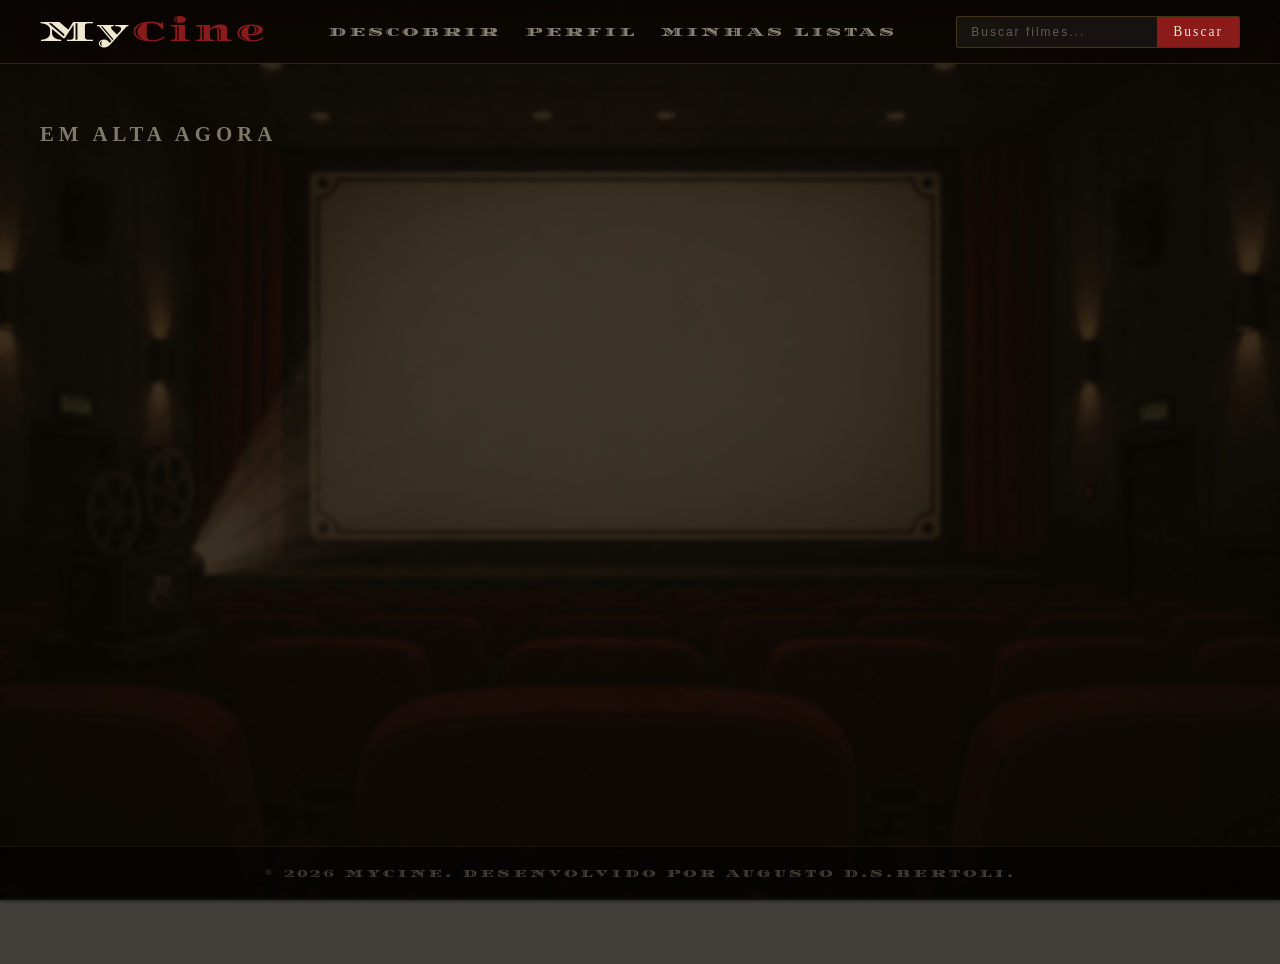
==== Detalhes/detalhes.html @ 59900bcd "Add files via upload" ====
<!DOCTYPE html>
<html lang="pt-br">
<head>
    <meta charset="UTF-8">
    <meta name="viewport" content="width=device-width, initial-scale=1.0">
    <link rel="stylesheet" href="../style.css">
    <title>MyCine - Detalhes</title>
</head>
<body class="page-detalhes">

    <header>
        <div class="logo">My<span>Cine</span></div>
        <nav class="menu">
            <a href="../Home/home.html">Descobrir</a>
            <a href="../Perfil/perfil.html">Perfil</a>
            <a href="../Lista/lista.html">Minhas Listas</a>
        </nav>
        <button class="btn-voltar" onclick="history.back()">← Voltar</button>
    </header>

    <main id="detalhes-main">

        <!-- backdrop -->
        <div class="backdrop" id="backdrop"></div>

        <!-- conteúdo principal -->
        <div class="detalhes-container">

            <div class="poster-wrap">
                <img id="poster" src="" alt="Poster"/>
            </div>

            <div class="info-wrap">
                <h1 id="titulo"></h1>
                <p id="tagline"></p>

                <div class="chips" id="chips"></div>
                <div class="generos" id="generos"></div>

                <p class="overview" id="overview"></p>

                <div class="acoes">
                    <button class="btn-fav" id="btn-fav">🤍 Favoritar</button>
                    <button class="btn-assistido" id="btn-assistido">✅ Marcar como assistido</button>
                    <button class="btn-lista" id="btn-lista">➕ Adicionar à lista</button>
                </div>

                <!-- onde assistir -->
                <div class="onde-assistir" id="onde-assistir">
                    <h3>Onde Assistir no Brasil</h3>
                    <div class="providers" id="providers"></div>
                </div>
            </div>
        </div>

        <!-- elenco -->
        <div class="elenco-section">
            <h2 class="section-title">Elenco Principal</h2>
            <div class="elenco-grid" id="elenco"></div>
        </div>

        <!-- similares -->
        <div class="similares-section">
            <h2 class="section-title">Filmes Similares</h2>
            <div class="similares-grid" id="similares"></div>
        </div>

    </main>

    <footer>
        <p>© 2026 MyCine. Desenvolvido por Augusto D.S.Bertoli.</p>
    </footer>

    <script src="detalhes.js"></script>
</body>
</html>
---- style.css ----
@import url('https://fonts.googleapis.com/css2?family=Boogaloo&family=Diplomata&display=swap');
@import url("./Cadastro/login.css");
@import url("./Home/home.css");
@import url("./Detalhes/detalhes.css");

:root {
    --cor-fundo: #0d0905;
    --cor-principal: #8b1a1a;
    --cor-texto: #f0e8d0;
}

* {
    margin: 0;
    padding: 0;
    box-sizing: border-box;
    font-family: 'Diplomata', cursive;
}

footer {
    position: fixed;
    bottom: 0;
    width: 100%;
    background-color: rgba(0, 0, 0, 0.5);
    color: rgba(240, 232, 208, 0.8);
    text-align: center;
    padding: 10px 0;
    font-size: 0.75rem;
    letter-spacing: 3px;
    text-transform: uppercase;
}
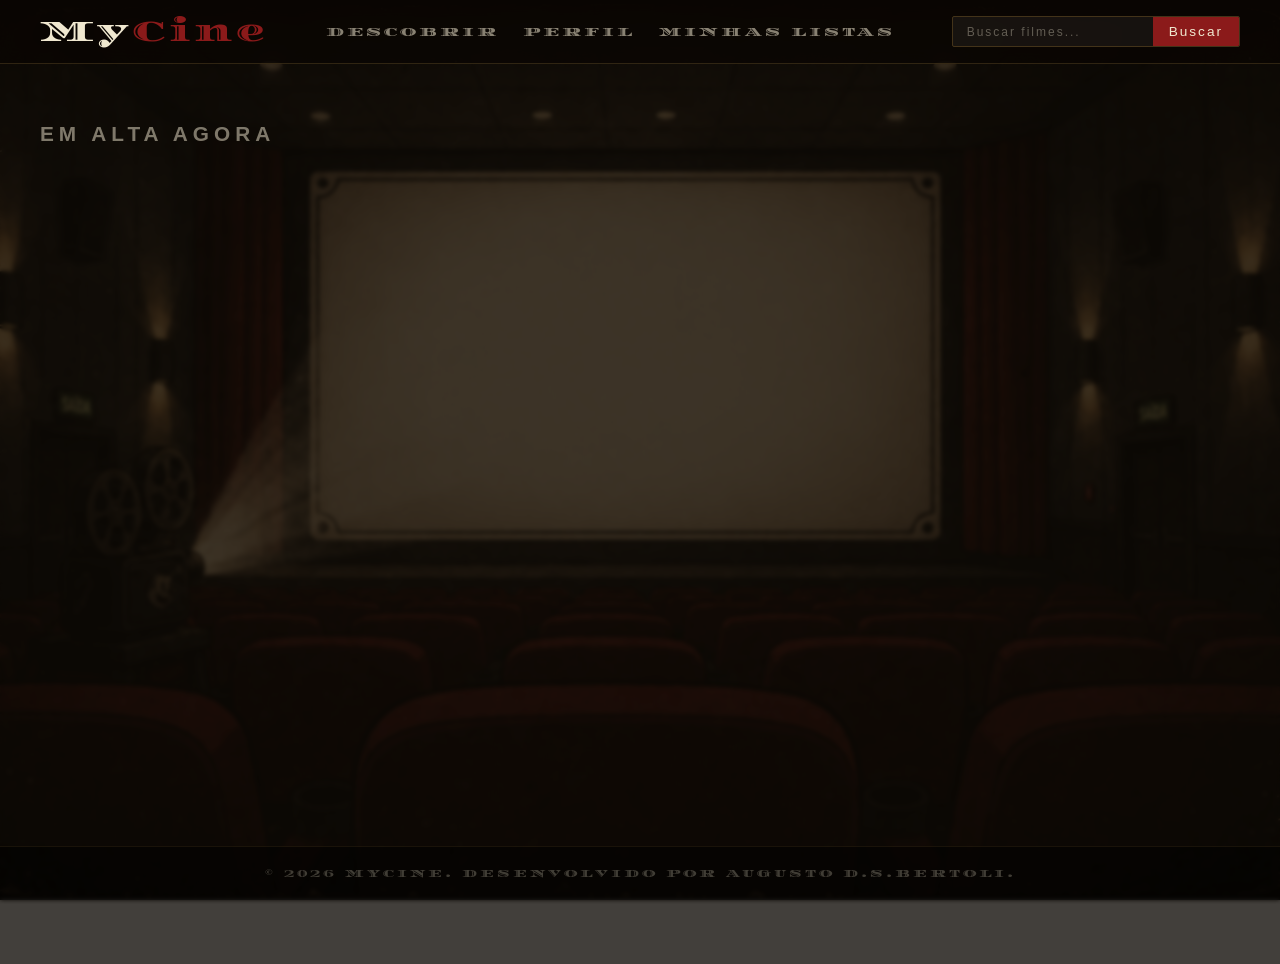
==== commit 833984cc: "Add files via upload" ====
--- a/Detalhes/detalhes.html
+++ b/Detalhes/detalhes.html
@@ -13,7 +13,7 @@
         <nav class="menu">
             <a href="../Home/home.html">Descobrir</a>
             <a href="../Perfil/perfil.html">Perfil</a>
-            <a href="../Lista/lista.html">Minhas Listas</a>
+            <a href="../Perfil/perfil.html#listas">Minhas Listas</a>
         </nav>
         <button class="btn-voltar" onclick="history.back()">← Voltar</button>
     </header>
--- a/style.css
+++ b/style.css
@@ -2,6 +2,8 @@
 @import url("./Cadastro/login.css");
 @import url("./Home/home.css");
 @import url("./Detalhes/detalhes.css");
+@import url("./Perfil/perfil.css");
+@import url("./Lista/lista.css");
 
 :root {
     --cor-fundo: #0d0905;
